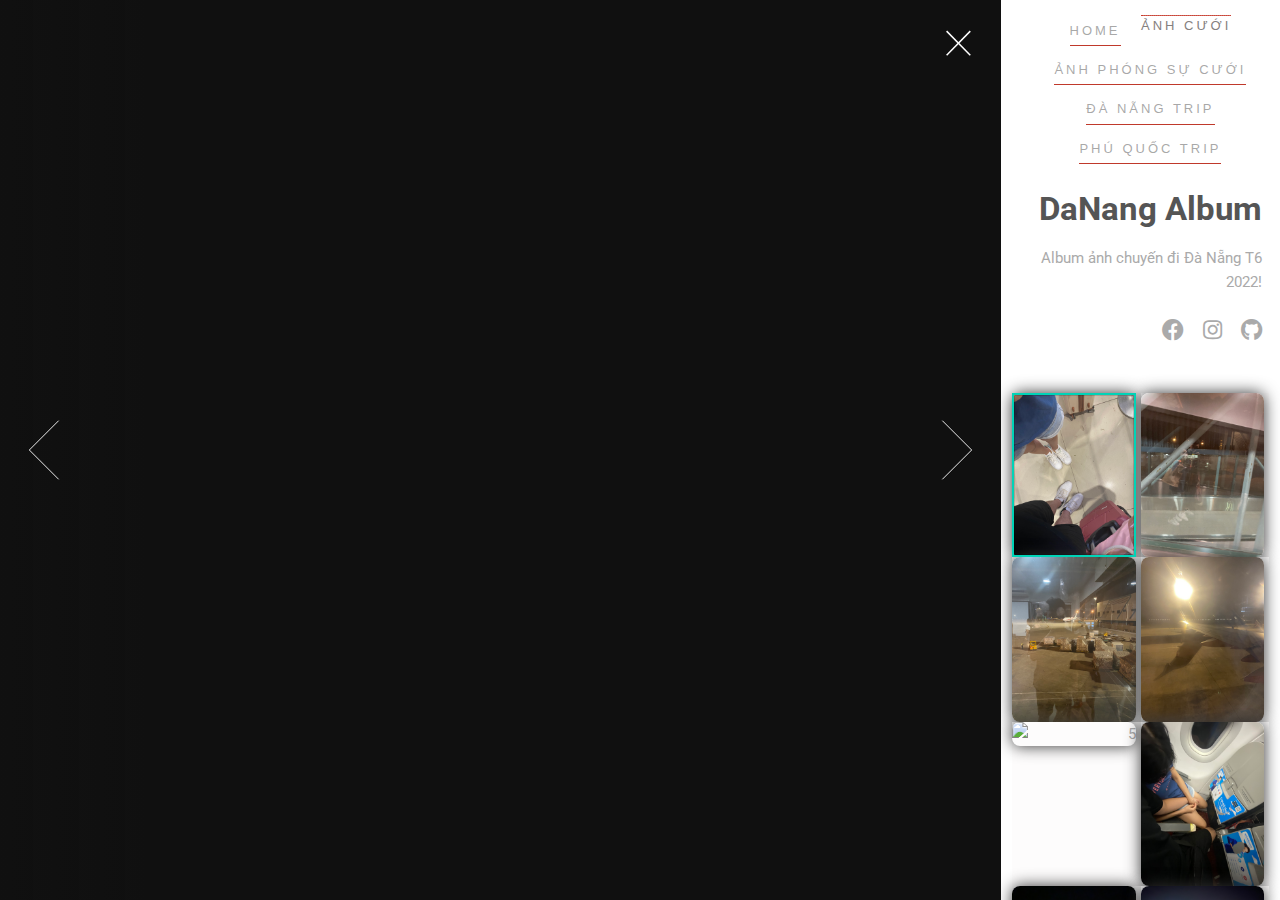
==== DaNangPhoto.html @ af9548e9 "a" ====
<!DOCTYPE HTML>
<html>
	<head>
		<title>HB Da Nang 2022 Photo</title>
		<meta charset="utf-8" />
		<meta name="viewport" content="width=device-width, initial-scale=1, user-scalable=no" />
		<link rel="stylesheet" href="assets/css/Gallary.css" />
		<noscript><link rel="stylesheet" href="assets/css/noscript.scss" /></noscript>
		<link rel="stylesheet" href="https://maxcdn.bootstrapcdn.com/font-awesome/4.5.0/css/font-awesome.min.css">
		<link href="https://fonts.googleapis.com/css?family=Merriweather:400,900,900i" rel="stylesheet">
	</head>
	<body class="is-preload-0 is-preload-1 is-preload-2">

		<!-- Main -->
			<div id="main">
				<!-- Header -->
					<header id="header">
						<div class="navbar" id="navbar">
							<ul class="snip1143">
								<li><a href="index.html" data-hover="Home">Home</a></li>
								<li class="current"><a href="#" data-hover="Ảnh Cưới">Ảnh Cưới</a></li>
								<li><a href="#" data-hover="Ảnh Phóng Sự Cưới">Ảnh Phóng Sự Cưới</a></li>
								<li><a href="#" data-hover="Đà Nẵng Trip">Đà Nẵng Trip</a></li>
								<li><a href="#" data-hover="Phú Quốc Trip">Phú Quốc Trip</a></li>
								<!-- <li><a href="#" data-hover="Contact">Contact</a></li> -->
							  </ul>
						</div>
						<h1>DaNang Album</h1>
						<p>Album ảnh chuyến đi Đà Nẵng T6 2022!</p>
						<ul class="icons">
							<!-- <li><a href="#" class="icon brands alt fa-twitter"><span class="label">Twitter</span></a></li> -->
							<li><a href="https://www.facebook.com/hiep.phanvan.92/" target="_blank" class="icon brands alt fa-facebook-f"><span class="label">Facebook</span></a></li>
							<li><a href="https://l.facebook.com/l.php?u=https%3A%2F%2Fwww.instagram.com%2Fhieppphann%3Ffbclid%3DIwAR2rfOlVT3Oec58gf-AJlP6wfrmXGEgDEjww17yN2_ggeAWd8xi1kDL5zzs&h=AT11AUdcKEWdZu2HnUAEtzFUUuuKv9g0rveefqY2YJsP0F8r0hoXneHHrkgChNJnWwxZkrfij8Mfk_hZxhgmGp3VAk6r5OIgg_iIV9KAQ96iut9Z2TuS9n_va_OWaCa_fLuh"  target="_blank" class="icon brands alt fa-instagram"><span class="label">Instagram</span></a></li>
							<li><a href="https://github.com/phanhiep97nd"  target="_blank" class="icon brands alt fa-github"><span class="label">GitHub</span></a></li>
							<!-- <li><a href="#" class="icon brands alt fa-linkedin-in"><span class="label">LinkedIn</span></a></li> -->
						</ul>
					</header>

				<!-- Thumbnail -->
					<section id="thumbnails">
						<article>
							<a class="thumbnail" href="images/DaNang2022/IMG_6304.jpg" data-position="left center"><img loading="lazy" src="images/DaNang2022/IMG_6304.jpg" alt="1" /></a>
							<h2>Đà Nẵng Trip</h2>
							<p>06.2022</p>
						</article>
						
						<article>
								<a class="thumbnail" href="images/DaNang2022/IMG_6305.jpg" data-position="left center"><img loading="lazy" src="images/DaNang2022/IMG_6305.jpg" alt="2" /></a>
								<h2>Đà Nẵng Trip</h2>
								<p>06.2022</p>
						</article>
						
						<article>
								<a class="thumbnail" href="images/DaNang2022/IMG_6309.jpg" data-position="left center"><img loading="lazy" src="images/DaNang2022/IMG_6309.jpg" alt="3" /></a>
								<h2>Đà Nẵng Trip</h2>
								<p>06.2022</p>
						</article>
						
						<article>
								<a class="thumbnail" href="images/DaNang2022/IMG_6313.jpg" data-position="left center"><img loading="lazy" src="images/DaNang2022/IMG_6313.jpg" alt="4" /></a>
								<h2>Đà Nẵng Trip</h2>
								<p>06.2022</p>
						</article>
						
						<article>
								<a class="thumbnail" href="images/DaNang2022/IMG_6320.jpg" data-position="left center"><img loading="lazy" src="images/DaNang2022/IMG_6320.jpg" alt="5" /></a>
								<h2>Đà Nẵng Trip</h2>
								<p>06.2022</p>
						</article>
						
						<article>
								<a class="thumbnail" href="images/DaNang2022/IMG_6322.jpg" data-position="left center"><img loading="lazy" src="images/DaNang2022/IMG_6322.jpg" alt="6" /></a>
								<h2>Đà Nẵng Trip</h2>
								<p>06.2022</p>
						</article>
						
						<article>
								<a class="thumbnail" href="images/DaNang2022/IMG_6351.JPG" data-position="left center"><img loading="lazy" src="images/DaNang2022/IMG_6351.JPG" alt="7" /></a>
								<h2>Đà Nẵng Trip</h2>
								<p>06.2022</p>
						</article>
						
						<article>
								<a class="thumbnail" href="images/DaNang2022/IMG_6367.jpg" data-position="left center"><img loading="lazy" src="images/DaNang2022/IMG_6367.jpg" alt="8" /></a>
								<h2>Đà Nẵng Trip</h2>
								<p>06.2022</p>
						</article>
						
						<article>
								<a class="thumbnail" href="images/DaNang2022/IMG_6375.JPG" data-position="left center"><img loading="lazy" src="images/DaNang2022/IMG_6375.JPG" alt="9" /></a>
								<h2>Đà Nẵng Trip</h2>
								<p>06.2022</p>
						</article>
						
						<article>
								<a class="thumbnail" href="images/DaNang2022/IMG_6380.jpg" data-position="left center"><img loading="lazy" src="images/DaNang2022/IMG_6380.jpg" alt="10" /></a>
								<h2>Đà Nẵng Trip</h2>
								<p>06.2022</p>
						</article>
						
						<article>
								<a class="thumbnail" href="images/DaNang2022/IMG_6384.jpg" data-position="left center"><img loading="lazy" src="images/DaNang2022/IMG_6384.jpg" alt="11" /></a>
								<h2>Đà Nẵng Trip</h2>
								<p>06.2022</p>
						</article>
						
						<article>
								<a class="thumbnail" href="images/DaNang2022/IMG_6388.JPG" data-position="left center"><img loading="lazy" src="images/DaNang2022/IMG_6388.JPG" alt="12" /></a>
								<h2>Đà Nẵng Trip</h2>
								<p>06.2022</p>
						</article>
						
						<article>
								<a class="thumbnail" href="images/DaNang2022/IMG_6389.JPG" data-position="left center"><img loading="lazy" src="images/DaNang2022/IMG_6389.JPG" alt="13" /></a>
								<h2>Đà Nẵng Trip</h2>
								<p>06.2022</p>
						</article>
						
						<article>
								<a class="thumbnail" href="images/DaNang2022/IMG_6391.jpg" data-position="left center"><img loading="lazy" src="images/DaNang2022/IMG_6391.jpg" alt="14" /></a>
								<h2>Đà Nẵng Trip</h2>
								<p>06.2022</p>
						</article>
						
						<article>
								<a class="thumbnail" href="images/DaNang2022/IMG_6393.jpg" data-position="left center"><img loading="lazy" src="images/DaNang2022/IMG_6393.jpg" alt="15" /></a>
								<h2>Đà Nẵng Trip</h2>
								<p>06.2022</p>
						</article>
						
						<article>
								<a class="thumbnail" href="images/DaNang2022/IMG_6395.jpg" data-position="left center"><img loading="lazy" src="images/DaNang2022/IMG_6395.jpg" alt="16" /></a>
								<h2>Đà Nẵng Trip</h2>
								<p>06.2022</p>
						</article>
						
						<article>
								<a class="thumbnail" href="images/DaNang2022/IMG_6404.jpg" data-position="left center"><img loading="lazy" src="images/DaNang2022/IMG_6404.jpg" alt="17" /></a>
								<h2>Đà Nẵng Trip</h2>
								<p>06.2022</p>
						</article>
						
						<article>
								<a class="thumbnail" href="images/DaNang2022/IMG_6405.JPG" data-position="left center"><img loading="lazy" src="images/DaNang2022/IMG_6405.JPG" alt="18" /></a>
								<h2>Đà Nẵng Trip</h2>
								<p>06.2022</p>
						</article>
						
						<article>
								<a class="thumbnail" href="images/DaNang2022/IMG_6415.jpg" data-position="left center"><img loading="lazy" src="images/DaNang2022/IMG_6415.jpg" alt="19" /></a>
								<h2>Đà Nẵng Trip</h2>
								<p>06.2022</p>
						</article>
						
						<article>
								<a class="thumbnail" href="images/DaNang2022/IMG_6416.jpg" data-position="left center"><img loading="lazy" src="images/DaNang2022/IMG_6416.jpg" alt="20" /></a>
								<h2>Đà Nẵng Trip</h2>
								<p>06.2022</p>
						</article>
						
						<article>
								<a class="thumbnail" href="images/DaNang2022/IMG_6424.jpg" data-position="left center"><img loading="lazy" src="images/DaNang2022/IMG_6424.jpg" alt="21" /></a>
								<h2>Đà Nẵng Trip</h2>
								<p>06.2022</p>
						</article>
						
						<article>
								<a class="thumbnail" href="images/DaNang2022/IMG_6425.jpg" data-position="left center"><img loading="lazy" src="images/DaNang2022/IMG_6425.jpg" alt="22" /></a>
								<h2>Đà Nẵng Trip</h2>
								<p>06.2022</p>
						</article>
						
						<article>
								<a class="thumbnail" href="images/DaNang2022/IMG_6426.jpg" data-position="left center"><img loading="lazy" src="images/DaNang2022/IMG_6426.jpg" alt="23" /></a>
								<h2>Đà Nẵng Trip</h2>
								<p>06.2022</p>
						</article>
						
						<article>
								<a class="thumbnail" href="images/DaNang2022/IMG_6428.jpg" data-position="left center"><img loading="lazy" src="images/DaNang2022/IMG_6428.jpg" alt="24" /></a>
								<h2>Đà Nẵng Trip</h2>
								<p>06.2022</p>
						</article>
						
						<article>
								<a class="thumbnail" href="images/DaNang2022/IMG_6429.jpg" data-position="left center"><img loading="lazy" src="images/DaNang2022/IMG_6429.jpg" alt="25" /></a>
								<h2>Đà Nẵng Trip</h2>
								<p>06.2022</p>
						</article>
						
						<article>
								<a class="thumbnail" href="images/DaNang2022/IMG_6430.jpg" data-position="left center"><img loading="lazy" src="images/DaNang2022/IMG_6430.jpg" alt="26" /></a>
								<h2>Đà Nẵng Trip</h2>
								<p>06.2022</p>
						</article>
						
						<article>
								<a class="thumbnail" href="images/DaNang2022/IMG_6433.jpg" data-position="left center"><img loading="lazy" src="images/DaNang2022/IMG_6433.jpg" alt="27" /></a>
								<h2>Đà Nẵng Trip</h2>
								<p>06.2022</p>
						</article>
						
						<article>
								<a class="thumbnail" href="images/DaNang2022/IMG_6474.jpg" data-position="left center"><img loading="lazy" src="images/DaNang2022/IMG_6474.jpg" alt="28" /></a>
								<h2>Đà Nẵng Trip</h2>
								<p>06.2022</p>
						</article>
						
						<article>
								<a class="thumbnail" href="images/DaNang2022/IMG_6475.jpg" data-position="left center"><img loading="lazy" src="images/DaNang2022/IMG_6475.jpg" alt="29" /></a>
								<h2>Đà Nẵng Trip</h2>
								<p>06.2022</p>
						</article>
						
						<article>
								<a class="thumbnail" href="images/DaNang2022/IMG_6476.jpg" data-position="left center"><img loading="lazy" src="images/DaNang2022/IMG_6476.jpg" alt="30" /></a>
								<h2>Đà Nẵng Trip</h2>
								<p>06.2022</p>
						</article>
						
						<article>
								<a class="thumbnail" href="images/DaNang2022/IMG_6477.jpg" data-position="left center"><img loading="lazy" src="images/DaNang2022/IMG_6477.jpg" alt="31" /></a>
								<h2>Đà Nẵng Trip</h2>
								<p>06.2022</p>
						</article>
						
						<article>
								<a class="thumbnail" href="images/DaNang2022/IMG_6478.jpg" data-position="left center"><img loading="lazy" src="images/DaNang2022/IMG_6478.jpg" alt="32" /></a>
								<h2>Đà Nẵng Trip</h2>
								<p>06.2022</p>
						</article>
						
						<article>
								<a class="thumbnail" href="images/DaNang2022/IMG_6479.jpg" data-position="left center"><img loading="lazy" src="images/DaNang2022/IMG_6479.jpg" alt="33" /></a>
								<h2>Đà Nẵng Trip</h2>
								<p>06.2022</p>
						</article>
						
						<article>
								<a class="thumbnail" href="images/DaNang2022/IMG_6480.jpg" data-position="left center"><img loading="lazy" src="images/DaNang2022/IMG_6480.jpg" alt="34" /></a>
								<h2>Đà Nẵng Trip</h2>
								<p>06.2022</p>
						</article>
						
						<article>
								<a class="thumbnail" href="images/DaNang2022/IMG_6481.jpg" data-position="left center"><img loading="lazy" src="images/DaNang2022/IMG_6481.jpg" alt="35" /></a>
								<h2>Đà Nẵng Trip</h2>
								<p>06.2022</p>
						</article>
						
						<article>
								<a class="thumbnail" href="images/DaNang2022/IMG_6482.jpg" data-position="left center"><img loading="lazy" src="images/DaNang2022/IMG_6482.jpg" alt="36" /></a>
								<h2>Đà Nẵng Trip</h2>
								<p>06.2022</p>
						</article>
						
						<article>
								<a class="thumbnail" href="images/DaNang2022/IMG_6483.jpg" data-position="left center"><img loading="lazy" src="images/DaNang2022/IMG_6483.jpg" alt="37" /></a>
								<h2>Đà Nẵng Trip</h2>
								<p>06.2022</p>
						</article>
						
						<article>
								<a class="thumbnail" href="images/DaNang2022/IMG_6492.jpg" data-position="left center"><img loading="lazy" src="images/DaNang2022/IMG_6492.jpg" alt="38" /></a>
								<h2>Đà Nẵng Trip</h2>
								<p>06.2022</p>
						</article>
						
						<article>
								<a class="thumbnail" href="images/DaNang2022/IMG_6493.jpg" data-position="left center"><img loading="lazy" src="images/DaNang2022/IMG_6493.jpg" alt="39" /></a>
								<h2>Đà Nẵng Trip</h2>
								<p>06.2022</p>
						</article>
						
						<article>
								<a class="thumbnail" href="images/DaNang2022/IMG_6494.jpg" data-position="left center"><img loading="lazy" src="images/DaNang2022/IMG_6494.jpg" alt="40" /></a>
								<h2>Đà Nẵng Trip</h2>
								<p>06.2022</p>
						</article>
						
						<article>
								<a class="thumbnail" href="images/DaNang2022/IMG_6503.jpg" data-position="left center"><img loading="lazy" src="images/DaNang2022/IMG_6503.jpg" alt="41" /></a>
								<h2>Đà Nẵng Trip</h2>
								<p>06.2022</p>
						</article>
						
						<article>
								<a class="thumbnail" href="images/DaNang2022/IMG_6510.jpg" data-position="left center"><img loading="lazy" src="images/DaNang2022/IMG_6510.jpg" alt="42" /></a>
								<h2>Đà Nẵng Trip</h2>
								<p>06.2022</p>
						</article>
						
						<article>
								<a class="thumbnail" href="images/DaNang2022/IMG_6514.jpg" data-position="left center"><img loading="lazy" src="images/DaNang2022/IMG_6514.jpg" alt="43" /></a>
								<h2>Đà Nẵng Trip</h2>
								<p>06.2022</p>
						</article>
						
						<article>
								<a class="thumbnail" href="images/DaNang2022/IMG_6518.jpg" data-position="left center"><img loading="lazy" src="images/DaNang2022/IMG_6518.jpg" alt="44" /></a>
								<h2>Đà Nẵng Trip</h2>
								<p>06.2022</p>
						</article>
						
						<article>
								<a class="thumbnail" href="images/DaNang2022/IMG_6520.jpg" data-position="left center"><img loading="lazy" src="images/DaNang2022/IMG_6520.jpg" alt="45" /></a>
								<h2>Đà Nẵng Trip</h2>
								<p>06.2022</p>
						</article>
						
						<article>
								<a class="thumbnail" href="images/DaNang2022/IMG_6521.jpg" data-position="left center"><img loading="lazy" src="images/DaNang2022/IMG_6521.jpg" alt="46" /></a>
								<h2>Đà Nẵng Trip</h2>
								<p>06.2022</p>
						</article>
						
						<article>
								<a class="thumbnail" href="images/DaNang2022/IMG_6524.jpg" data-position="left center"><img loading="lazy" src="images/DaNang2022/IMG_6524.jpg" alt="47" /></a>
								<h2>Đà Nẵng Trip</h2>
								<p>06.2022</p>
						</article>
						
						<article>
								<a class="thumbnail" href="images/DaNang2022/IMG_6530.jpg" data-position="left center"><img loading="lazy" src="images/DaNang2022/IMG_6530.jpg" alt="48" /></a>
								<h2>Đà Nẵng Trip</h2>
								<p>06.2022</p>
						</article>
						
						<article>
								<a class="thumbnail" href="images/DaNang2022/IMG_6534.jpg" data-position="left center"><img loading="lazy" src="images/DaNang2022/IMG_6534.jpg" alt="49" /></a>
								<h2>Đà Nẵng Trip</h2>
								<p>06.2022</p>
						</article>
						
						<article>
								<a class="thumbnail" href="images/DaNang2022/IMG_6538.jpg" data-position="left center"><img loading="lazy" src="images/DaNang2022/IMG_6538.jpg" alt="50" /></a>
								<h2>Đà Nẵng Trip</h2>
								<p>06.2022</p>
						</article>
						
						<article>
								<a class="thumbnail" href="images/DaNang2022/IMG_6545.jpg" data-position="left center"><img loading="lazy" src="images/DaNang2022/IMG_6545.jpg" alt="51" /></a>
								<h2>Đà Nẵng Trip</h2>
								<p>06.2022</p>
						</article>
						
						<article>
								<a class="thumbnail" href="images/DaNang2022/IMG_6562.jpg" data-position="left center"><img loading="lazy" src="images/DaNang2022/IMG_6562.jpg" alt="52" /></a>
								<h2>Đà Nẵng Trip</h2>
								<p>06.2022</p>
						</article>
						
						<article>
								<a class="thumbnail" href="images/DaNang2022/IMG_6565.JPG" data-position="left center"><img loading="lazy" src="images/DaNang2022/IMG_6565.JPG" alt="53" /></a>
								<h2>Đà Nẵng Trip</h2>
								<p>06.2022</p>
						</article>
						
						<article>
								<a class="thumbnail" href="images/DaNang2022/IMG_6568.jpg" data-position="left center"><img loading="lazy" src="images/DaNang2022/IMG_6568.jpg" alt="54" /></a>
								<h2>Đà Nẵng Trip</h2>
								<p>06.2022</p>
						</article>
						
						<article>
								<a class="thumbnail" href="images/DaNang2022/IMG_6570.jpg" data-position="left center"><img loading="lazy" src="images/DaNang2022/IMG_6570.jpg" alt="55" /></a>
								<h2>Đà Nẵng Trip</h2>
								<p>06.2022</p>
						</article>
						
						<article>
								<a class="thumbnail" href="images/DaNang2022/IMG_6573.JPG" data-position="left center"><img loading="lazy" src="images/DaNang2022/IMG_6573.JPG" alt="56" /></a>
								<h2>Đà Nẵng Trip</h2>
								<p>06.2022</p>
						</article>
						
						<article>
								<a class="thumbnail" href="images/DaNang2022/IMG_6574.JPG" data-position="left center"><img loading="lazy" src="images/DaNang2022/IMG_6574.JPG" alt="57" /></a>
								<h2>Đà Nẵng Trip</h2>
								<p>06.2022</p>
						</article>
						
						<article>
								<a class="thumbnail" href="images/DaNang2022/IMG_6575.JPG" data-position="left center"><img loading="lazy" src="images/DaNang2022/IMG_6575.JPG" alt="58" /></a>
								<h2>Đà Nẵng Trip</h2>
								<p>06.2022</p>
						</article>
						
						<article>
								<a class="thumbnail" href="images/DaNang2022/IMG_6576.jpg" data-position="left center"><img loading="lazy" src="images/DaNang2022/IMG_6576.jpg" alt="59" /></a>
								<h2>Đà Nẵng Trip</h2>
								<p>06.2022</p>
						</article>
						
						<article>
								<a class="thumbnail" href="images/DaNang2022/IMG_6578.jpg" data-position="left center"><img loading="lazy" src="images/DaNang2022/IMG_6578.jpg" alt="60" /></a>
								<h2>Đà Nẵng Trip</h2>
								<p>06.2022</p>
						</article>
						
						<article>
								<a class="thumbnail" href="images/DaNang2022/IMG_6582.jpg" data-position="left center"><img loading="lazy" src="images/DaNang2022/IMG_6582.jpg" alt="61" /></a>
								<h2>Đà Nẵng Trip</h2>
								<p>06.2022</p>
						</article>
						
						<article>
								<a class="thumbnail" href="images/DaNang2022/IMG_6592.jpg" data-position="left center"><img loading="lazy" src="images/DaNang2022/IMG_6592.jpg" alt="62" /></a>
								<h2>Đà Nẵng Trip</h2>
								<p>06.2022</p>
						</article>
						
						<article>
								<a class="thumbnail" href="images/DaNang2022/IMG_6593.JPG" data-position="left center"><img loading="lazy" src="images/DaNang2022/IMG_6593.JPG" alt="63" /></a>
								<h2>Đà Nẵng Trip</h2>
								<p>06.2022</p>
						</article>
						
						<article>
								<a class="thumbnail" href="images/DaNang2022/IMG_6599.jpg" data-position="left center"><img loading="lazy" src="images/DaNang2022/IMG_6599.jpg" alt="64" /></a>
								<h2>Đà Nẵng Trip</h2>
								<p>06.2022</p>
						</article>
						
						<article>
								<a class="thumbnail" href="images/DaNang2022/IMG_6600.JPG" data-position="left center"><img loading="lazy" src="images/DaNang2022/IMG_6600.JPG" alt="65" /></a>
								<h2>Đà Nẵng Trip</h2>
								<p>06.2022</p>
						</article>
						
						<article>
								<a class="thumbnail" href="images/DaNang2022/IMG_6602.JPG" data-position="left center"><img loading="lazy" src="images/DaNang2022/IMG_6602.JPG" alt="66" /></a>
								<h2>Đà Nẵng Trip</h2>
								<p>06.2022</p>
						</article>
						
						<article>
								<a class="thumbnail" href="images/DaNang2022/IMG_6603.JPG" data-position="left center"><img loading="lazy" src="images/DaNang2022/IMG_6603.JPG" alt="67" /></a>
								<h2>Đà Nẵng Trip</h2>
								<p>06.2022</p>
						</article>
						
						<article>
								<a class="thumbnail" href="images/DaNang2022/IMG_6605.JPG" data-position="left center"><img loading="lazy" src="images/DaNang2022/IMG_6605.JPG" alt="68" /></a>
								<h2>Đà Nẵng Trip</h2>
								<p>06.2022</p>
						</article>
						
						<article>
								<a class="thumbnail" href="images/DaNang2022/IMG_6606.jpg" data-position="left center"><img loading="lazy" src="images/DaNang2022/IMG_6606.jpg" alt="69" /></a>
								<h2>Đà Nẵng Trip</h2>
								<p>06.2022</p>
						</article>
						
						<article>
								<a class="thumbnail" href="images/DaNang2022/IMG_6611.jpg" data-position="left center"><img loading="lazy" src="images/DaNang2022/IMG_6611.jpg" alt="70" /></a>
								<h2>Đà Nẵng Trip</h2>
								<p>06.2022</p>
						</article>
						
						<article>
								<a class="thumbnail" href="images/DaNang2022/IMG_6613.jpg" data-position="left center"><img loading="lazy" src="images/DaNang2022/IMG_6613.jpg" alt="71" /></a>
								<h2>Đà Nẵng Trip</h2>
								<p>06.2022</p>
						</article>
						
						<article>
								<a class="thumbnail" href="images/DaNang2022/IMG_6616.jpg" data-position="left center"><img loading="lazy" src="images/DaNang2022/IMG_6616.jpg" alt="72" /></a>
								<h2>Đà Nẵng Trip</h2>
								<p>06.2022</p>
						</article>
						
						<article>
								<a class="thumbnail" href="images/DaNang2022/IMG_6631.jpg" data-position="left center"><img loading="lazy" src="images/DaNang2022/IMG_6631.jpg" alt="73" /></a>
								<h2>Đà Nẵng Trip</h2>
								<p>06.2022</p>
						</article>
						
						<article>
								<a class="thumbnail" href="images/DaNang2022/IMG_6634.jpg" data-position="left center"><img loading="lazy" src="images/DaNang2022/IMG_6634.jpg" alt="74" /></a>
								<h2>Đà Nẵng Trip</h2>
								<p>06.2022</p>
						</article>
						
						<article>
								<a class="thumbnail" href="images/DaNang2022/IMG_6643.jpg" data-position="left center"><img loading="lazy" src="images/DaNang2022/IMG_6643.jpg" alt="75" /></a>
								<h2>Đà Nẵng Trip</h2>
								<p>06.2022</p>
						</article>
						
						<article>
								<a class="thumbnail" href="images/DaNang2022/IMG_6649.jpg" data-position="left center"><img loading="lazy" src="images/DaNang2022/IMG_6649.jpg" alt="76" /></a>
								<h2>Đà Nẵng Trip</h2>
								<p>06.2022</p>
						</article>
						
						<article>
								<a class="thumbnail" href="images/DaNang2022/IMG_6650.jpg" data-position="left center"><img loading="lazy" src="images/DaNang2022/IMG_6650.jpg" alt="77" /></a>
								<h2>Đà Nẵng Trip</h2>
								<p>06.2022</p>
						</article>
						
						<article>
								<a class="thumbnail" href="images/DaNang2022/IMG_6651.jpg" data-position="left center"><img loading="lazy" src="images/DaNang2022/IMG_6651.jpg" alt="78" /></a>
								<h2>Đà Nẵng Trip</h2>
								<p>06.2022</p>
						</article>
						
						<article>
								<a class="thumbnail" href="images/DaNang2022/IMG_6652.jpg" data-position="left center"><img loading="lazy" src="images/DaNang2022/IMG_6652.jpg" alt="79" /></a>
								<h2>Đà Nẵng Trip</h2>
								<p>06.2022</p>
						</article>
						
						<article>
								<a class="thumbnail" href="images/DaNang2022/IMG_6653.jpg" data-position="left center"><img loading="lazy" src="images/DaNang2022/IMG_6653.jpg" alt="80" /></a>
								<h2>Đà Nẵng Trip</h2>
								<p>06.2022</p>
						</article>
						
						<article>
								<a class="thumbnail" href="images/DaNang2022/IMG_6655.jpg" data-position="left center"><img loading="lazy" src="images/DaNang2022/IMG_6655.jpg" alt="81" /></a>
								<h2>Đà Nẵng Trip</h2>
								<p>06.2022</p>
						</article>
						
						<article>
								<a class="thumbnail" href="images/DaNang2022/IMG_6656.jpg" data-position="left center"><img loading="lazy" src="images/DaNang2022/IMG_6656.jpg" alt="82" /></a>
								<h2>Đà Nẵng Trip</h2>
								<p>06.2022</p>
						</article>
						
						<article>
								<a class="thumbnail" href="images/DaNang2022/IMG_6658.jpg" data-position="left center"><img loading="lazy" src="images/DaNang2022/IMG_6658.jpg" alt="83" /></a>
								<h2>Đà Nẵng Trip</h2>
								<p>06.2022</p>
						</article>
						
						<article>
								<a class="thumbnail" href="images/DaNang2022/IMG_6659.jpg" data-position="left center"><img loading="lazy" src="images/DaNang2022/IMG_6659.jpg" alt="84" /></a>
								<h2>Đà Nẵng Trip</h2>
								<p>06.2022</p>
						</article>
						
						<article>
								<a class="thumbnail" href="images/DaNang2022/IMG_6665.jpg" data-position="left center"><img loading="lazy" src="images/DaNang2022/IMG_6665.jpg" alt="85" /></a>
								<h2>Đà Nẵng Trip</h2>
								<p>06.2022</p>
						</article>
						
						<article>
								<a class="thumbnail" href="images/DaNang2022/IMG_6669.jpg" data-position="left center"><img loading="lazy" src="images/DaNang2022/IMG_6669.jpg" alt="86" /></a>
								<h2>Đà Nẵng Trip</h2>
								<p>06.2022</p>
						</article>
						
						<article>
								<a class="thumbnail" href="images/DaNang2022/IMG_6670.jpg" data-position="left center"><img loading="lazy" src="images/DaNang2022/IMG_6670.jpg" alt="87" /></a>
								<h2>Đà Nẵng Trip</h2>
								<p>06.2022</p>
						</article>
						
						<article>
								<a class="thumbnail" href="images/DaNang2022/IMG_6671.jpg" data-position="left center"><img loading="lazy" src="images/DaNang2022/IMG_6671.jpg" alt="88" /></a>
								<h2>Đà Nẵng Trip</h2>
								<p>06.2022</p>
						</article>
						
						<article>
								<a class="thumbnail" href="images/DaNang2022/IMG_6672.jpg" data-position="left center"><img loading="lazy" src="images/DaNang2022/IMG_6672.jpg" alt="89" /></a>
								<h2>Đà Nẵng Trip</h2>
								<p>06.2022</p>
						</article>
						
						<article>
								<a class="thumbnail" href="images/DaNang2022/IMG_6673.jpg" data-position="left center"><img loading="lazy" src="images/DaNang2022/IMG_6673.jpg" alt="90" /></a>
								<h2>Đà Nẵng Trip</h2>
								<p>06.2022</p>
						</article>
						
						<article>
								<a class="thumbnail" href="images/DaNang2022/IMG_6682.jpg" data-position="left center"><img loading="lazy" src="images/DaNang2022/IMG_6682.jpg" alt="91" /></a>
								<h2>Đà Nẵng Trip</h2>
								<p>06.2022</p>
						</article>
						
						<article>
								<a class="thumbnail" href="images/DaNang2022/IMG_6692.jpg" data-position="left center"><img loading="lazy" src="images/DaNang2022/IMG_6692.jpg" alt="92" /></a>
								<h2>Đà Nẵng Trip</h2>
								<p>06.2022</p>
						</article>
						
						<article>
								<a class="thumbnail" href="images/DaNang2022/IMG_6694.jpg" data-position="left center"><img loading="lazy" src="images/DaNang2022/IMG_6694.jpg" alt="93" /></a>
								<h2>Đà Nẵng Trip</h2>
								<p>06.2022</p>
						</article>
						
						<article>
								<a class="thumbnail" href="images/DaNang2022/IMG_6695.jpg" data-position="left center"><img loading="lazy" src="images/DaNang2022/IMG_6695.jpg" alt="94" /></a>
								<h2>Đà Nẵng Trip</h2>
								<p>06.2022</p>
						</article>
						
						<article>
								<a class="thumbnail" href="images/DaNang2022/IMG_6699.jpg" data-position="left center"><img loading="lazy" src="images/DaNang2022/IMG_6699.jpg" alt="95" /></a>
								<h2>Đà Nẵng Trip</h2>
								<p>06.2022</p>
						</article>
						
						<article>
								<a class="thumbnail" href="images/DaNang2022/IMG_6702.jpg" data-position="left center"><img loading="lazy" src="images/DaNang2022/IMG_6702.jpg" alt="96" /></a>
								<h2>Đà Nẵng Trip</h2>
								<p>06.2022</p>
						</article>
						
						<article>
								<a class="thumbnail" href="images/DaNang2022/IMG_6703.jpg" data-position="left center"><img loading="lazy" src="images/DaNang2022/IMG_6703.jpg" alt="97" /></a>
								<h2>Đà Nẵng Trip</h2>
								<p>06.2022</p>
						</article>
						
						<article>
								<a class="thumbnail" href="images/DaNang2022/IMG_6704.jpg" data-position="left center"><img loading="lazy" src="images/DaNang2022/IMG_6704.jpg" alt="98" /></a>
								<h2>Đà Nẵng Trip</h2>
								<p>06.2022</p>
						</article>
						
						<article>
								<a class="thumbnail" href="images/DaNang2022/IMG_6705.PNG" data-position="left center"><img loading="lazy" src="images/DaNang2022/IMG_6705.PNG" alt="99" /></a>
								<h2>Đà Nẵng Trip</h2>
								<p>06.2022</p>
						</article>
						
						<article>
								<a class="thumbnail" href="images/DaNang2022/IMG_6713.jpg" data-position="left center"><img loading="lazy" src="images/DaNang2022/IMG_6713.jpg" alt="100" /></a>
								<h2>Đà Nẵng Trip</h2>
								<p>06.2022</p>
						</article>
						
						<article>
								<a class="thumbnail" href="images/DaNang2022/IMG_6716.jpg" data-position="left center"><img loading="lazy" src="images/DaNang2022/IMG_6716.jpg" alt="101" /></a>
								<h2>Đà Nẵng Trip</h2>
								<p>06.2022</p>
						</article>
						
						<article>
								<a class="thumbnail" href="images/DaNang2022/IMG_6717.jpg" data-position="left center"><img loading="lazy" src="images/DaNang2022/IMG_6717.jpg" alt="102" /></a>
								<h2>Đà Nẵng Trip</h2>
								<p>06.2022</p>
						</article>
						
						<article>
								<a class="thumbnail" href="images/DaNang2022/IMG_6719.jpg" data-position="left center"><img loading="lazy" src="images/DaNang2022/IMG_6719.jpg" alt="103" /></a>
								<h2>Đà Nẵng Trip</h2>
								<p>06.2022</p>
						</article>
						
						<article>
								<a class="thumbnail" href="images/DaNang2022/IMG_6743.jpg" data-position="left center"><img loading="lazy" src="images/DaNang2022/IMG_6743.jpg" alt="104" /></a>
								<h2>Đà Nẵng Trip</h2>
								<p>06.2022</p>
						</article>
						
						<article>
								<a class="thumbnail" href="images/DaNang2022/IMG_6745.jpg" data-position="left center"><img loading="lazy" src="images/DaNang2022/IMG_6745.jpg" alt="105" /></a>
								<h2>Đà Nẵng Trip</h2>
								<p>06.2022</p>
						</article>
						
						<article>
								<a class="thumbnail" href="images/DaNang2022/IMG_6748.jpg" data-position="left center"><img loading="lazy" src="images/DaNang2022/IMG_6748.jpg" alt="106" /></a>
								<h2>Đà Nẵng Trip</h2>
								<p>06.2022</p>
						</article>
						
						<article>
								<a class="thumbnail" href="images/DaNang2022/IMG_6749.jpg" data-position="left center"><img loading="lazy" src="images/DaNang2022/IMG_6749.jpg" alt="107" /></a>
								<h2>Đà Nẵng Trip</h2>
								<p>06.2022</p>
						</article>
						
						<article>
								<a class="thumbnail" href="images/DaNang2022/IMG_6750.jpg" data-position="left center"><img loading="lazy" src="images/DaNang2022/IMG_6750.jpg" alt="108" /></a>
								<h2>Đà Nẵng Trip</h2>
								<p>06.2022</p>
						</article>
						
						<article>
								<a class="thumbnail" href="images/DaNang2022/IMG_6756.jpg" data-position="left center"><img loading="lazy" src="images/DaNang2022/IMG_6756.jpg" alt="109" /></a>
								<h2>Đà Nẵng Trip</h2>
								<p>06.2022</p>
						</article>
						
						<article>
								<a class="thumbnail" href="images/DaNang2022/IMG_6759.JPG" data-position="left center"><img loading="lazy" src="images/DaNang2022/IMG_6759.JPG" alt="110" /></a>
								<h2>Đà Nẵng Trip</h2>
								<p>06.2022</p>
						</article>
						
						<article>
								<a class="thumbnail" href="images/DaNang2022/IMG_6760.JPG" data-position="left center"><img loading="lazy" src="images/DaNang2022/IMG_6760.JPG" alt="111" /></a>
								<h2>Đà Nẵng Trip</h2>
								<p>06.2022</p>
						</article>
						
						<article>
								<a class="thumbnail" href="images/DaNang2022/IMG_6761.JPG" data-position="left center"><img loading="lazy" src="images/DaNang2022/IMG_6761.JPG" alt="112" /></a>
								<h2>Đà Nẵng Trip</h2>
								<p>06.2022</p>
						</article>
						
						<article>
								<a class="thumbnail" href="images/DaNang2022/IMG_6767.jpg" data-position="left center"><img loading="lazy" src="images/DaNang2022/IMG_6767.jpg" alt="113" /></a>
								<h2>Đà Nẵng Trip</h2>
								<p>06.2022</p>
						</article>
						
						<article>
								<a class="thumbnail" href="images/DaNang2022/IMG_6768.jpg" data-position="left center"><img loading="lazy" src="images/DaNang2022/IMG_6768.jpg" alt="114" /></a>
								<h2>Đà Nẵng Trip</h2>
								<p>06.2022</p>
						</article>
						
						<article>
								<a class="thumbnail" href="images/DaNang2022/IMG_6769.jpg" data-position="left center"><img loading="lazy" src="images/DaNang2022/IMG_6769.jpg" alt="115" /></a>
								<h2>Đà Nẵng Trip</h2>
								<p>06.2022</p>
						</article>
						
						<article>
								<a class="thumbnail" href="images/DaNang2022/IMG_6774.jpg" data-position="left center"><img loading="lazy" src="images/DaNang2022/IMG_6774.jpg" alt="116" /></a>
								<h2>Đà Nẵng Trip</h2>
								<p>06.2022</p>
						</article>
						
						<article>
								<a class="thumbnail" href="images/DaNang2022/IMG_6775.jpg" data-position="left center"><img loading="lazy" src="images/DaNang2022/IMG_6775.jpg" alt="117" /></a>
								<h2>Đà Nẵng Trip</h2>
								<p>06.2022</p>
						</article>
						
						<article>
								<a class="thumbnail" href="images/DaNang2022/IMG_6799.JPG" data-position="left center"><img loading="lazy" src="images/DaNang2022/IMG_6799.JPG" alt="118" /></a>
								<h2>Đà Nẵng Trip</h2>
								<p>06.2022</p>
						</article>
						
						<article>
								<a class="thumbnail" href="images/DaNang2022/IMG_6809.JPG" data-position="left center"><img loading="lazy" src="images/DaNang2022/IMG_6809.JPG" alt="119" /></a>
								<h2>Đà Nẵng Trip</h2>
								<p>06.2022</p>
						</article>
						
						<article>
								<a class="thumbnail" href="images/DaNang2022/IMG_6818.jpg" data-position="left center"><img loading="lazy" src="images/DaNang2022/IMG_6818.jpg" alt="120" /></a>
								<h2>Đà Nẵng Trip</h2>
								<p>06.2022</p>
						</article>
						
						<article>
								<a class="thumbnail" href="images/DaNang2022/IMG_6822.jpg" data-position="left center"><img loading="lazy" src="images/DaNang2022/IMG_6822.jpg" alt="121" /></a>
								<h2>Đà Nẵng Trip</h2>
								<p>06.2022</p>
						</article>
						
						<article>
								<a class="thumbnail" href="images/DaNang2022/IMG_6833.jpg" data-position="left center"><img loading="lazy" src="images/DaNang2022/IMG_6833.jpg" alt="122" /></a>
								<h2>Đà Nẵng Trip</h2>
								<p>06.2022</p>
						</article>
						
						<article>
								<a class="thumbnail" href="images/DaNang2022/IMG_6834.jpg" data-position="left center"><img loading="lazy" src="images/DaNang2022/IMG_6834.jpg" alt="123" /></a>
								<h2>Đà Nẵng Trip</h2>
								<p>06.2022</p>
						</article>
						
						<article>
								<a class="thumbnail" href="images/DaNang2022/IMG_6839.jpg" data-position="left center"><img loading="lazy" src="images/DaNang2022/IMG_6839.jpg" alt="124" /></a>
								<h2>Đà Nẵng Trip</h2>
								<p>06.2022</p>
						</article>
					</section>

				<!-- Footer -->
					<footer id="footer">
						<ul class="copyright">
							<li>&copy;</li><li>Design: Hiep</a>.</li>
							<li><button type="button" class="btn btn-outline-info" onclick="location.href='#header';">To The Top</button></li>
						</ul>
					</footer>

			</div>

		<!-- Scripts -->
			<script src="assets/js/jquery.min.js"></script>
			<script src="assets/js/browser.min.js"></script>
			<script src="assets/js/breakpoints.min.js"></script>
			<script src="assets/js/Gallary.js"></script>
			<script src="https://code.jquery.com/jquery-3.2.1.slim.min.js" integrity="sha384-KJ3o2DKtIkvYIK3UENzmM7KCkRr/rE9/Qpg6aAZGJwFDMVNA/GpGFF93hXpG5KkN" crossorigin="anonymous"></script>
			<script src="https://cdn.jsdelivr.net/npm/popper.js@1.12.9/dist/umd/popper.min.js" integrity="sha384-ApNbgh9B+Y1QKtv3Rn7W3mgPxhU9K/ScQsAP7hUibX39j7fakFPskvXusvfa0b4Q" crossorigin="anonymous"></script>
			<script src="https://cdn.jsdelivr.net/npm/bootstrap@4.0.0/dist/js/bootstrap.min.js" integrity="sha384-JZR6Spejh4U02d8jOt6vLEHfe/JQGiRRSQQxSfFWpi1MquVdAyjUar5+76PVCmYl" crossorigin="anonymous"></script>
			
	</body>
</html>
---- assets/css/Gallary.css ----
@import url(fontawesome-all.min.css);
@import url("https://fonts.googleapis.com/css?family=Roboto:400,700");

/*
	Lens by HTML5 UP
	html5up.net | @ajlkn
	Free for personal and commercial use under the CCA 3.0 license (html5up.net/license)
*/

html, body, div, span, applet, object,
iframe, h1, h2, h3, h4, h5, h6, p, blockquote,
pre, a, abbr, acronym, address, big, cite,
code, del, dfn, em, img, ins, kbd, q, s, samp,
small, strike, strong, sub, sup, tt, var, b,
u, i, center, dl, dt, dd, ol, ul, li, fieldset,
form, label, legend, table, caption, tbody,
tfoot, thead, tr, th, td, article, aside,
canvas, details, embed, figure, figcaption,
footer, header, hgroup, menu, nav, output, ruby,
section, summary, time, mark, audio, video {
	margin: 0;
	padding: 0;
	border: 0;
	font-size: 100%;
	font: inherit;
	vertical-align: baseline;}

article, aside, details, figcaption, figure,
footer, header, hgroup, menu, nav, section {
	display: block;}

body {
	line-height: 1;
}

ol, ul {
	list-style: none;
}

blockquote, q {
	quotes: none;
}

	blockquote:before, blockquote:after, q:before, q:after {
		content: '';
		content: none;
	}

table {
	border-collapse: collapse;
	border-spacing: 0;
}

body {
	-webkit-text-size-adjust: none;
}

mark {
	background-color: transparent;
	color: inherit;
}

input::-moz-focus-inner {
	border: 0;
	padding: 0;
}

input, select, textarea {
	-moz-appearance: none;
	-webkit-appearance: none;
	-ms-appearance: none;
	appearance: none;
}

/* Basic */

	/*
			@-ms-viewport {
				width: device-width;
			}
		*/

	@media screen and (max-width: 480px) {

		html, body {
			min-width: 320px;
		}

	}

	body.is-preload-0 *, body.is-preload-0 *:before, body.is-preload-0 *:after {
		-moz-animation: none !important;
		-webkit-animation: none !important;
		-ms-animation: none !important;
		animation: none !important;
		-moz-transition: none !important;
		-webkit-transition: none !important;
		-ms-transition: none !important;
		transition: none !important;
	}

	html {
		box-sizing: border-box;
	}

	*, *:before, *:after {
		box-sizing: inherit;
	}

	html, body {
		background-color: #101010;
		overflow: hidden;
	}

/* Type */

	html {
		font-size: 16pt;
	}

		@media screen and (max-width: 1680px) {

			html {
				font-size: 12pt;
			}

		}

		@media screen and (max-width: 1280px) {

			html {
				font-size: 11pt;
			}

		}

	body {
		background-color: #fff;
		color: #aaa;
	}

	body, input, select, textarea {
		font-family: "Roboto", Helvetica, sans-serif;
		font-weight: 400;
		line-height: 1.65;
		font-size: 1em;
		color: #aaa;
	}

	a {
		-moz-transition: color 0.25s ease, border-bottom-color 0.25s ease;
		-webkit-transition: color 0.25s ease, border-bottom-color 0.25s ease;
		-ms-transition: color 0.25s ease, border-bottom-color 0.25s ease;
		transition: color 0.25s ease, border-bottom-color 0.25s ease;
		border-bottom: dotted 1px;
		color: inherit;
		text-decoration: none;
	}

		a:hover {
			border-bottom-color: transparent;
			color: #00D3B7;
		}

	strong, b {
		font-weight: 400;
		color: #555;
	}

	em, i {
		font-style: italic;
	}

	p {
		margin: 0 0 1.25em 0;
	}

	h1, h2, h3, h4, h5, h6 {
		font-weight: 400;
		line-height: 1.25;
		margin: 0 0 0.5em 0;
		color: #555;
	}

		h1 a, h2 a, h3 a, h4 a, h5 a, h6 a {
			color: inherit;
			text-decoration: none;
		}

	h2 {
		font-size: 1.25em;
	}

	h3 {
		font-size: 1em;
	}

	h4 {
		font-size: 0.9em;
	}

	h5 {
		font-size: 0.8em;
	}

	h6 {
		font-size: 0.7em;
	}

	sub {
		font-size: 0.8em;
		position: relative;
		top: 0.5em;
	}

	sup {
		font-size: 0.8em;
		position: relative;
		top: -0.5em;
	}

	blockquote {
		border-left: solid 4px #ccc;
		font-style: italic;
		margin: 0 0 1.25em 0;
		padding: 0.3125em 0 0.3125em 1.25em;
	}

	code {
		border-radius: 4px;
		border: solid 1px;
		font-family: "Courier New", monospace;
		font-size: 0.9em;
		margin: 0 0.25em;
		padding: 0.25em 0.65em;
		border-color: #ccc;
	}

	pre {
		-webkit-overflow-scrolling: touch;
		font-family: "Courier New", monospace;
		font-size: 0.9em;
		margin: 0 0 1.25em 0;
	}

		pre code {
			display: block;
			padding: 1em 1.5em;
			overflow-x: auto;
		}

	hr {
		border: 0;
		border-bottom: solid 1px #ccc;
		margin: 1.25em 0;
	}

		hr.major {
			margin: 1.875em 0;
		}

	.align-left {
		text-align: left;
	}

	.align-center {
		text-align: center;
	}

	.align-right {
		text-align: right;
	}

/* Button */

	input[type="submit"],
	input[type="reset"],
	input[type="button"],
	button,
	.button {
		-moz-appearance: none;
		-webkit-appearance: none;
		-ms-appearance: none;
		appearance: none;
		-moz-transition: background-color 0.25s ease-in-out, border-color 0.25s ease-in-out, color 0.25s ease-in-out;
		-webkit-transition: background-color 0.25s ease-in-out, border-color 0.25s ease-in-out, color 0.25s ease-in-out;
		-ms-transition: background-color 0.25s ease-in-out, border-color 0.25s ease-in-out, color 0.25s ease-in-out;
		transition: background-color 0.25s ease-in-out, border-color 0.25s ease-in-out, color 0.25s ease-in-out;
		background-color: transparent;
		border-radius: 4px;
		border: solid 1px #ccc;
		color: #555;
		cursor: pointer;
		display: inline-block;
		line-height: 1;
		padding: 0.75em 1.5em;
		text-align: center;
		text-decoration: none;
		white-space: nowrap;
	}

		input[type="submit"]:hover,
		input[type="reset"]:hover,
		input[type="button"]:hover,
		button:hover,
		.button:hover {
			border-color: #00D3B7;
			color: #00D3B7;
		}

			input[type="submit"]:hover:active,
			input[type="reset"]:hover:active,
			input[type="button"]:hover:active,
			button:hover:active,
			.button:hover:active {
				background-color: rgba(0, 211, 183, 0.15);
			}

		input[type="submit"].icon,
		input[type="reset"].icon,
		input[type="button"].icon,
		button.icon,
		.button.icon {
			padding-left: 1.35em;
		}

			input[type="submit"].icon:before,
			input[type="reset"].icon:before,
			input[type="button"].icon:before,
			button.icon:before,
			.button.icon:before {
				margin-right: 0.5em;
			}

		input[type="submit"].fit,
		input[type="reset"].fit,
		input[type="button"].fit,
		button.fit,
		.button.fit {
			width: 100%;
		}

		input[type="submit"].small,
		input[type="reset"].small,
		input[type="button"].small,
		button.small,
		.button.small {
			font-size: 0.8em;
		}

		input[type="submit"].large,
		input[type="reset"].large,
		input[type="button"].large,
		button.large,
		.button.large {
			font-size: 1.35em;
		}

		input[type="submit"].disabled, input[type="submit"]:disabled,
		input[type="reset"].disabled,
		input[type="reset"]:disabled,
		input[type="button"].disabled,
		input[type="button"]:disabled,
		button.disabled,
		button:disabled,
		.button.disabled,
		.button:disabled {
			pointer-events: none;
			opacity: 0.25;
		}

/* Form */

	form {
		margin: 0 0 1.25em 0;
	}

	label {
		color: #555;
		display: block;
		font-size: 0.9em;
		font-weight: 400;
		margin: 0 0 0.625em 0;
	}

	input[type="text"],
	input[type="password"],
	input[type="email"],
	select,
	textarea {
		-moz-appearance: none;
		-webkit-appearance: none;
		-ms-appearance: none;
		appearance: none;
		background-color: transparent;
		border-radius: 4px;
		border: solid 1px #ccc;
		color: inherit;
		display: block;
		outline: 0;
		padding: 0 0.75em;
		text-decoration: none;
		width: 100%;
	}

		input[type="text"]:invalid,
		input[type="password"]:invalid,
		input[type="email"]:invalid,
		select:invalid,
		textarea:invalid {
			box-shadow: none;
		}

		input[type="text"]:focus,
		input[type="password"]:focus,
		input[type="email"]:focus,
		select:focus,
		textarea:focus {
			border-color: #00D3B7;
		}

	select {
		background-image: url("data:image/svg+xml;charset=utf8,%3Csvg xmlns='http://www.w3.org/2000/svg' width='40' height='40' preserveAspectRatio='none' viewBox='0 0 40 40'%3E%3Cpath d='M9.4,12.3l10.4,10.4l10.4-10.4c0.2-0.2,0.5-0.4,0.9-0.4c0.3,0,0.6,0.1,0.9,0.4l3.3,3.3c0.2,0.2,0.4,0.5,0.4,0.9 c0,0.4-0.1,0.6-0.4,0.9L20.7,31.9c-0.2,0.2-0.5,0.4-0.9,0.4c-0.3,0-0.6-0.1-0.9-0.4L4.3,17.3c-0.2-0.2-0.4-0.5-0.4-0.9 c0-0.4,0.1-0.6,0.4-0.9l3.3-3.3c0.2-0.2,0.5-0.4,0.9-0.4S9.1,12.1,9.4,12.3z' fill='%23ccc' /%3E%3C/svg%3E");
		background-size: 1.25rem;
		background-repeat: no-repeat;
		background-position: calc(100% - 1rem) center;
		height: 2.75em;
		padding-right: 2.75em;
		text-overflow: ellipsis;
	}

		select option {
			color: #555;
			background: #fff;
		}

		select:focus::-ms-value {
			background-color: transparent;
		}

		select::-ms-expand {
			display: none;
		}

	.select-wrapper {
		text-decoration: none;
		display: block;
		position: relative;
	}

		.select-wrapper:before {
			-moz-osx-font-smoothing: grayscale;
			-webkit-font-smoothing: antialiased;
			display: inline-block;
			font-style: normal;
			font-variant: normal;
			text-rendering: auto;
			line-height: 1;
			text-transform: none !important;
			font-family: 'Font Awesome 5 Free';
			font-weight: 900;
		}

		.select-wrapper:before {
			color: #ccc;
			content: '\f107';
			display: block;
			height: 2.75em;
			line-height: 2.75em;
			pointer-events: none;
			position: absolute;
			right: 0;
			text-align: center;
			top: 0;
			width: 2.75em;
		}

		.select-wrapper select::-ms-expand {
			display: none;
		}

	input[type="text"],
	input[type="password"],
	input[type="email"],
	select {
		height: 2.75em;
	}

	textarea {
		padding: 0.75em 1em;
	}

	input[type="checkbox"],
	input[type="radio"] {
		-moz-appearance: none;
		-webkit-appearance: none;
		-ms-appearance: none;
		appearance: none;
		display: block;
		float: left;
		margin-right: -2em;
		opacity: 0;
		width: 1em;
		z-index: -1;
	}

		input[type="checkbox"] + label,
		input[type="radio"] + label {
			text-decoration: none;
			color: #aaa;
			cursor: pointer;
			display: inline-block;
			font-size: 1em;
			font-weight: 400;
			margin: 0;
			padding-left: 2.4em;
			padding-right: 0.75em;
			position: relative;
		}

			input[type="checkbox"] + label:before,
			input[type="radio"] + label:before {
				-moz-osx-font-smoothing: grayscale;
				-webkit-font-smoothing: antialiased;
				display: inline-block;
				font-style: normal;
				font-variant: normal;
				text-rendering: auto;
				line-height: 1;
				text-transform: none !important;
				font-family: 'Font Awesome 5 Free';
				font-weight: 900;
			}

			input[type="checkbox"] + label:before,
			input[type="radio"] + label:before {
				background: transparent;
				border-radius: 4px;
				border: solid 1px #ccc;
				content: '';
				display: inline-block;
				font-size: 0.8em;
				height: 2.0625em;
				left: 0;
				line-height: 2.0625em;
				position: absolute;
				text-align: center;
				top: 0;
				width: 2.0625em;
			}

		input[type="checkbox"]:checked + label:before,
		input[type="radio"]:checked + label:before {
			background-color: #555;
			border-color: #555;
			color: #fff;
			content: '\f00c';
		}

		input[type="checkbox"]:focus + label:before,
		input[type="radio"]:focus + label:before {
			border-color: #00D3B7;
		}

	input[type="checkbox"] + label:before {
		border-radius: 4px;
	}

	input[type="radio"] + label:before {
		border-radius: 100%;
	}

	::-webkit-input-placeholder {
		opacity: 1.0;
		color: #ccc !important;
	}

	:-moz-placeholder {
		opacity: 1.0;
		color: #ccc !important;
	}

	::-moz-placeholder {
		opacity: 1.0;
		color: #ccc !important;
	}

	:-ms-input-placeholder {
		opacity: 1.0;
		color: #ccc !important;
	}

	.field {
		margin: 0 0 1.25em 0;
	}

/* Icon */

	.icon {
		text-decoration: none;
		border-bottom: none;
		position: relative;
	}

		.icon:before {
			-moz-osx-font-smoothing: grayscale;
			-webkit-font-smoothing: antialiased;
			display: inline-block;
			font-style: normal;
			font-variant: normal;
			text-rendering: auto;
			line-height: 1;
			text-transform: none !important;
			font-family: 'Font Awesome 5 Free';
			font-weight: 400;
		}

		.icon > .label {
			display: none;
		}

		.icon:before {
			line-height: inherit;
		}

		.icon.solid:before {
			font-weight: 900;
		}

		.icon.brands:before {
			font-family: 'Font Awesome 5 Brands';
		}

/* List */

	ol {
		list-style: decimal;
		margin: 0 0 1.25em 0;
		padding-left: 1.25em;
	}

		ol li {
			padding-left: 0.25em;
		}

	ul {
		list-style: disc;
		margin: 0 0 1.25em 0;
		padding-left: 1em;
	}

		ul li {
			padding-left: 0.5em;
		}

		ul.alt {
			list-style: none;
			padding-left: 0;
		}

			ul.alt li {
				border-top: solid 1px #ccc;
				padding: 0.5em 0;
			}

				ul.alt li:first-child {
					border-top: 0;
					padding-top: 0;
				}

	dl {
		margin: 0 0 1.25em 0;
	}

		dl dt {
			display: block;
			font-weight: 400;
			margin: 0 0 0.625em 0;
		}

		dl dd {
			margin-left: 1.25em;
		}

/* Actions */

	ul.actions {
		display: -moz-flex;
		display: -webkit-flex;
		display: -ms-flex;
		display: flex;
		cursor: default;
		list-style: none;
		margin-left: -0.625em;
		padding-left: 0;
	}

		ul.actions li {
			padding: 0 0 0 0.625em;
			vertical-align: middle;
		}

		ul.actions.special {
			-moz-justify-content: center;
			-webkit-justify-content: center;
			-ms-justify-content: center;
			justify-content: center;
			width: 100%;
			margin-left: 0;
		}

			ul.actions.special li:first-child {
				padding-left: 0;
			}

		ul.actions.stacked {
			-moz-flex-direction: column;
			-webkit-flex-direction: column;
			-ms-flex-direction: column;
			flex-direction: column;
			margin-left: 0;
		}

			ul.actions.stacked li {
				padding: 0.8125em 0 0 0;
			}

				ul.actions.stacked li:first-child {
					padding-top: 0;
				}

		ul.actions.fit {
			width: calc(100% + 0.625em);
		}

			ul.actions.fit li {
				-moz-flex-grow: 1;
				-webkit-flex-grow: 1;
				-ms-flex-grow: 1;
				flex-grow: 1;
				-moz-flex-shrink: 1;
				-webkit-flex-shrink: 1;
				-ms-flex-shrink: 1;
				flex-shrink: 1;
				width: 100%;
			}

				ul.actions.fit li > * {
					width: 100%;
				}

			ul.actions.fit.stacked {
				width: 100%;
			}

		@media screen and (max-width: 480px) {

			ul.actions:not(.fixed) {
				-moz-flex-direction: column;
				-webkit-flex-direction: column;
				-ms-flex-direction: column;
				flex-direction: column;
				margin-left: 0;
				width: 100% !important;
			}

				ul.actions:not(.fixed) li {
					-moz-flex-grow: 1;
					-webkit-flex-grow: 1;
					-ms-flex-grow: 1;
					flex-grow: 1;
					-moz-flex-shrink: 1;
					-webkit-flex-shrink: 1;
					-ms-flex-shrink: 1;
					flex-shrink: 1;
					padding: 0.625em 0 0 0;
					text-align: center;
					width: 100%;
				}

					ul.actions:not(.fixed) li > * {
						width: 100%;
					}

					ul.actions:not(.fixed) li:first-child {
						padding-top: 0;
					}

					ul.actions:not(.fixed) li input[type="submit"],
					ul.actions:not(.fixed) li input[type="reset"],
					ul.actions:not(.fixed) li input[type="button"],
					ul.actions:not(.fixed) li button,
					ul.actions:not(.fixed) li .button {
						width: 100%;
					}

						ul.actions:not(.fixed) li input[type="submit"].icon:before,
						ul.actions:not(.fixed) li input[type="reset"].icon:before,
						ul.actions:not(.fixed) li input[type="button"].icon:before,
						ul.actions:not(.fixed) li button.icon:before,
						ul.actions:not(.fixed) li .button.icon:before {
							margin-left: -0.5rem;
						}

		}

/* Icons */

	ul.icons {
		cursor: default;
		list-style: none;
		padding-left: 0;
	}

		ul.icons li {
			display: inline-block;
			padding: 0 1em 0 0;
		}

			ul.icons li:last-child {
				padding-right: 0;
			}

			ul.icons li .icon:before {
				font-size: 1.5rem;
			}

/* Main */

	#main {
		-moz-transition: opacity 0.75s ease, right 0.75s ease, left 0.75s ease, visibility 0.75s;
		-webkit-transition: opacity 0.75s ease, right 0.75s ease, left 0.75s ease, visibility 0.75s;
		-ms-transition: opacity 0.75s ease, right 0.75s ease, left 0.75s ease, visibility 0.75s;
		transition: opacity 0.75s ease, right 0.75s ease, left 0.75s ease, visibility 0.75s;
		-webkit-overflow-scrolling: touch;
		position: fixed;
		top: 0;
		width: 22.5em;
		height: 100%;
		background: #fff;
		outline: 0;
		overflow-x: hidden;
		overflow-y: auto;
		text-align: right;
		visibility: visible;
		z-index: 10000;
		right: 0;
	}

		#main .toggle {
			-webkit-tap-highlight-color: rgba(0, 0, 0, 0);
			position: absolute;
			top: 0;
			width: 4em;
			height: 4em;
			background-image: url("images/close-small-alt.svg");
			background-repeat: no-repeat;
			background-size: 32px 32px;
			cursor: pointer;
			display: none;
			z-index: 1;
			background-position: 0.5em 0.5em;
			left: 0;
		}

		body.fullscreen #main {
			visibility: hidden;
			right: -22.5em;
		}

		body.is-preload-1 #main {
			opacity: 0;
			right: -2em;
		}

		@media screen and (max-width: 1280px) {

			#main {
				width: 19em;
			}

				body.fullscreen #main {
					right: -19em;
				}

		}

		@media screen and (max-width: 980px) {

			#main {
				background: rgba(255, 255, 255, 0.925);
			}

				#main .toggle {
					display: block;
				}

		}

		@media screen and (max-width: 480px) {

			#main {
				-moz-transition: opacity 0.5s ease, visibility 0.5s;
				-webkit-transition: opacity 0.5s ease, visibility 0.5s;
				-ms-transition: opacity 0.5s ease, visibility 0.5s;
				transition: opacity 0.5s ease, visibility 0.5s;
				width: 100%;
				background: #fff;
				text-align: center;
			}

				body.is-preload-1 #main {
					left: auto !important;
					right: auto !important;
				}

				body.fullscreen #main {
					left: auto !important;
					right: auto !important;
					opacity: 0;
				}

				#main .toggle {
					display: none;
				}

		}

/* Header */

	#header {
		padding: 1em 1.25em 1.75em 1.25em ;
	}

		#header h1 {
			font-size: 2.25em;
			font-weight: 700;
		}

/* Footer */

	#footer {
		padding: 2.25em 2.25em 1em 2.25em ;
	}

		#footer .copyright {
			list-style: none;
			padding: 0;
		}

			#footer .copyright li {
				display: inline-block;
				font-size: 0.8em;
				margin-left: 0.35em;
				padding: 0;
			}

				#footer .copyright li:first-child {
					margin-left: 0;
				}

/* Thumbnails */

	#thumbnails {
		display: -moz-flex;
		display: -webkit-flex;
		display: -ms-flex;
		display: flex;
		-moz-flex-wrap: wrap;
		-webkit-flex-wrap: wrap;
		-ms-flex-wrap: wrap;
		flex-wrap: wrap;
		padding: 0 0.75em;
	}

		#thumbnails article {
			position: relative;
			width: 50%;
			background: #fdfcfc;
			outline: 0;
			padding-right: 5px;
		}

			#thumbnails article .thumbnail {
				-webkit-tap-highlight-color: rgba(0, 0, 0, 0);
				display: block;
				position: relative;
				border: 0;
				outline: 0;
			}

				#thumbnails article .thumbnail img {
					display: block;
					width: 100%;
					border-radius: 8px;
 					box-shadow: 0 0 16px #333;
  					transition: all 1.5s ease;
				}

				#thumbnails article .thumbnail img:hover {
					box-shadow: 0 0 32px #098d10;
					transform: scale(1.025);
				  }

				#thumbnails article .thumbnail:before {
					pointer-events: none;
					-moz-transition: opacity 0.25s ease;
					-webkit-transition: opacity 0.25s ease;
					-ms-transition: opacity 0.25s ease;
					transition: opacity 0.25s ease;
					content: '';
					position: absolute;
					left: 0;
					top: 0;
					width: 100%;
					height: 100%;
					box-shadow: inset 0 0 0 2px #00D3B7, inset 0 0 0px 3px rgba(0, 0, 0, 0.15);
					opacity: 0;
					z-index: 1;
				}

				#thumbnails article .thumbnail:focus:before {
					opacity: 0.5;
				}

			#thumbnails article h2, #thumbnails article p {
				display: none;
			}

			#thumbnails article.active .thumbnail:before {
				opacity: 1;
			}

		@media screen and (max-width: 480px) {

			#thumbnails article .thumbnail:before {
				display: none;
			}

		}

/* Viewer */

	@-moz-keyframes spinner {
		0% {
			-moz-transform: rotate(0deg);
			-webkit-transform: rotate(0deg);
			-ms-transform: rotate(0deg);
			transform: rotate(0deg);
		}

		100% {
			-moz-transform: rotate(360deg);
			-webkit-transform: rotate(360deg);
			-ms-transform: rotate(360deg);
			transform: rotate(360deg);
		}
	}

	@-webkit-keyframes spinner {
		0% {
			-moz-transform: rotate(0deg);
			-webkit-transform: rotate(0deg);
			-ms-transform: rotate(0deg);
			transform: rotate(0deg);
		}

		100% {
			-moz-transform: rotate(360deg);
			-webkit-transform: rotate(360deg);
			-ms-transform: rotate(360deg);
			transform: rotate(360deg);
		}
	}

	@-ms-keyframes spinner {
		0% {
			-moz-transform: rotate(0deg);
			-webkit-transform: rotate(0deg);
			-ms-transform: rotate(0deg);
			transform: rotate(0deg);
		}

		100% {
			-moz-transform: rotate(360deg);
			-webkit-transform: rotate(360deg);
			-ms-transform: rotate(360deg);
			transform: rotate(360deg);
		}
	}

	@keyframes spinner {
		0% {
			-moz-transform: rotate(0deg);
			-webkit-transform: rotate(0deg);
			-ms-transform: rotate(0deg);
			transform: rotate(0deg);
		}

		100% {
			-moz-transform: rotate(360deg);
			-webkit-transform: rotate(360deg);
			-ms-transform: rotate(360deg);
			transform: rotate(360deg);
		}
	}

	#viewer {
		-moz-transition: opacity 0.75s ease, width 0.75s ease;
		-webkit-transition: opacity 0.75s ease, width 0.75s ease;
		-ms-transition: opacity 0.75s ease, width 0.75s ease;
		transition: opacity 0.75s ease, width 0.75s ease;
		position: absolute;
		top: 0;
		width: calc(100% - 22.5em);
		height: 100%;
		left: 0;
	}

		#viewer .inner {
			pointer-events: none;
			position: absolute;
			top: 0;
			left: 0;
			width: 100%;
			height: 100%;
			z-index: 2;
		}

			#viewer .inner > * {
				pointer-events: auto;
			}

			#viewer .inner:before {
				background-image: -moz-linear-gradient(left, rgba(16,16,16,0.2), rgba(16,16,16,0) 10em, rgba(16,16,16,0)), -moz-linear-gradient(right, rgba(16,16,16,0.2), rgba(16,16,16,0) 10em, rgba(16,16,16,0));
				background-image: -webkit-linear-gradient(left, rgba(16,16,16,0.2), rgba(16,16,16,0) 10em, rgba(16,16,16,0)), -webkit-linear-gradient(right, rgba(16,16,16,0.2), rgba(16,16,16,0) 10em, rgba(16,16,16,0));
				background-image: -ms-linear-gradient(left, rgba(16,16,16,0.2), rgba(16,16,16,0) 10em, rgba(16,16,16,0)), -ms-linear-gradient(right, rgba(16,16,16,0.2), rgba(16,16,16,0) 10em, rgba(16,16,16,0));
				background-image: linear-gradient(left, rgba(16,16,16,0.2), rgba(16,16,16,0) 10em, rgba(16,16,16,0)), linear-gradient(right, rgba(16,16,16,0.2), rgba(16,16,16,0) 10em, rgba(16,16,16,0));
				content: '';
				display: block;
				position: absolute;
				top: 0;
				left: 0;
				width: 100%;
				height: 100%;
			}

			#viewer .inner .toggle {
				-webkit-tap-highlight-color: rgba(0, 0, 0, 0);
				position: absolute;
				top: 0;
				width: 4em;
				height: 4em;
				background-image: url("images/close.svg");
				background-repeat: no-repeat;
				background-size: 64px 64px;
				cursor: pointer;
				z-index: 1;
				right: 0;
				background-position: calc(100% - 0.75em) 0.75em;
			}

			#viewer .inner .nav-next,
			#viewer .inner .nav-previous {
				-webkit-tap-highlight-color: rgba(0, 0, 0, 0);
				position: absolute;
				top: 50%;
				width: 6em;
				height: 6em;
				margin-top: -3em;
				background-image: url("images/arrow.svg");
				background-position: center;
				background-repeat: no-repeat;
				background-size: contain;
				cursor: pointer;
			}

			#viewer .inner .nav-previous {
				-moz-transform: scaleX(-1);
				-webkit-transform: scaleX(-1);
				-ms-transform: scaleX(-1);
				transform: scaleX(-1);
				left: 0;
			}

			#viewer .inner .nav-next {
				right: 0;
			}

		#viewer .slide {
			-moz-transition: opacity 0.5s ease-in-out;
			-webkit-transition: opacity 0.5s ease-in-out;
			-ms-transition: opacity 0.5s ease-in-out;
			transition: opacity 0.5s ease-in-out;
			position: absolute;
			top: 0;
			left: 0;
			width: 100%;
			height: 100%;
			opacity: 1;
			z-index: 1;
		}

			#viewer .slide .caption {
				background-image: -moz-linear-gradient(bottom, rgba(16,16,16,0.75), rgba(16,16,16,0.25) 80%, rgba(16,16,16,0));
				background-image: -webkit-linear-gradient(bottom, rgba(16,16,16,0.75), rgba(16,16,16,0.25) 80%, rgba(16,16,16,0));
				background-image: -ms-linear-gradient(bottom, rgba(16,16,16,0.75), rgba(16,16,16,0.25) 80%, rgba(16,16,16,0));
				background-image: linear-gradient(bottom, rgba(16,16,16,0.75), rgba(16,16,16,0.25) 80%, rgba(16,16,16,0));
				padding: 2em 2em 0.75em 2em ;
				position: absolute;
				bottom: 0;
				left: 0;
				width: 100%;
				color: rgba(255, 255, 255, 0.5);
				z-index: 1;
			}

				#viewer .slide .caption h2, #viewer .slide .caption h3, #viewer .slide .caption h4, #viewer .slide .caption h5, #viewer .slide .caption h6 {
					color: #fff;
				}

			#viewer .slide .image {
				-moz-transition: opacity 0.5s ease-in-out;
				-webkit-transition: opacity 0.5s ease-in-out;
				-ms-transition: opacity 0.5s ease-in-out;
				transition: opacity 0.5s ease-in-out;
				position: absolute;
				top: 0;
				left: 0;
				width: 100%;
				height: 100%;
				background-repeat: repeat;
				background-size: contain;
				opacity: 0;
			}

			#viewer .slide:before {
				-moz-animation: spinner 1s linear infinite;
				-webkit-animation: spinner 1s linear infinite;
				-ms-animation: spinner 1s linear infinite;
				animation: spinner 1s linear infinite;
				-moz-transition: opacity 0.5s ease-in-out;
				-webkit-transition: opacity 0.5s ease-in-out;
				-ms-transition: opacity 0.5s ease-in-out;
				transition: opacity 0.5s ease-in-out;
				content: '';
				display: block;
				position: absolute;
				top: 50%;
				left: 50%;
				width: 3em;
				height: 3em;
				background-image: url("images/spinner.svg");
				background-position: center;
				background-repeat: no-repeat;
				background-size: contain;
				margin: -1.5em 0 0 -1.5em;
				opacity: 0;
			}

			#viewer .slide.loading:before {
				opacity: 1;
			}

			#viewer .slide.active .image {
				opacity: 1;
			}

		body.fullscreen #viewer {
			width: 100%;
		}

			body.fullscreen #viewer .inner .toggle {
				background-image: url("images/open.svg");
			}

		body.is-preload-1 #viewer {
			opacity: 0;
		}

		body.is-preload-2 #viewer .slide {
			opacity: 0;
		}

		@media screen and (max-width: 1280px) {

			#viewer {
				width: calc(100% - 19em);
			}

		}

		@media screen and (max-width: 980px) {

			#viewer {
				width: 100%;
			}

				#viewer .inner .toggle {
					-moz-transition: opacity 0.75s ease;
					-webkit-transition: opacity 0.75s ease;
					-ms-transition: opacity 0.75s ease;
					transition: opacity 0.75s ease;
					background-image: url("images/open.svg");
					opacity: 0;
					right: 0;
				}

				body.fullscreen #viewer .inner .toggle {
					opacity: 1;
				}

		}

		@media screen and (max-width: 736px) {

			#viewer .inner .toggle {
				background-size: 32px 32px;
			}

			#viewer .inner .nav-next,
			#viewer .inner .nav-previous {
				background-image: url("images/arrow-small.svg");
				background-size: 32px 32px;
			}

			body.fullscreen #viewer .inner .toggle {
				background-image: url("images/open-small.svg");
			}

		}

		@media screen and (max-width: 480px) {

			#viewer {
				-moz-transition: opacity 0.5s ease;
				-webkit-transition: opacity 0.5s ease;
				-ms-transition: opacity 0.5s ease;
				transition: opacity 0.5s ease;
				-moz-transition-delay: 0s;
				-webkit-transition-delay: 0s;
				-ms-transition-delay: 0s;
				transition-delay: 0s;
				opacity: 0;
			}

				#viewer .inner .toggle {
					background-image: url("images/close-small.svg") !important;
					background-size: 32px 32px;
				}

				body.fullscreen #viewer {
					-moz-transition-delay: 0.5s;
					-webkit-transition-delay: 0.5s;
					-ms-transition-delay: 0.5s;
					transition-delay: 0.5s;
					opacity: 1;
				}

		}

/* Menu */

@import url(https://fonts.googleapis.com/css?family=Raleway:400,500);

.snip1143 {
  font-family: 'Raleway', Arial, sans-serif;
  text-align: center;
  text-transform: uppercase;
  font-weight: 100;
  font-size: small;
}
.snip1143 * {
  box-sizing: border-box;
  -webkit-transition: all 0.35s ease;
  transition: all 0.35s ease;
}
.snip1143 li {
  display: inline-block;
  list-style: outside none none;
  margin: 0 0.3em;
  overflow: hidden;
}
.snip1143 a {
  padding: 0.3em 0;
  color: rgba(81, 81, 81, 0.5);
  position: relative;
  display: inline-block;
  letter-spacing: 3px;
  margin: 0.1em;
  text-decoration: none;
}
.snip1143 a:before,
.snip1143 a:after {
  position: absolute;
  -webkit-transition: all 0.35s ease;
  transition: all 0.35s ease;
}
.snip1143 a:before {
  top: 100%;
  display: block;
  height: 1px;
  width: 100%;
  content: "";
  background-color: #c0392b;
}
.snip1143 a:after {
  padding: 0em 0;
  position: absolute;
  top: 100%;
  left: 0;
  content: attr(data-hover);
  color: rgb(133, 128, 128);
  white-space: nowrap;
}
.snip1143 li:hover a{
	transform: translateY(-100%);
}
.snip1143 .current a {
	transform: translateY(-100%);
	color: #ec4836;
}
  /* Demo purposes only */
/* body {
	height: 90vh;
	display: flex;
  align-items: center;
  justify-content: center;
	background: #212121;
} */


/* Demo purposes only */
/* html {
  height: 100%;
} */
.navbar {
  display: flex;
  justify-content: center;
  align-items: center;
  flex-flow: wrap;
  margin: 0;
  height: 100%;
}
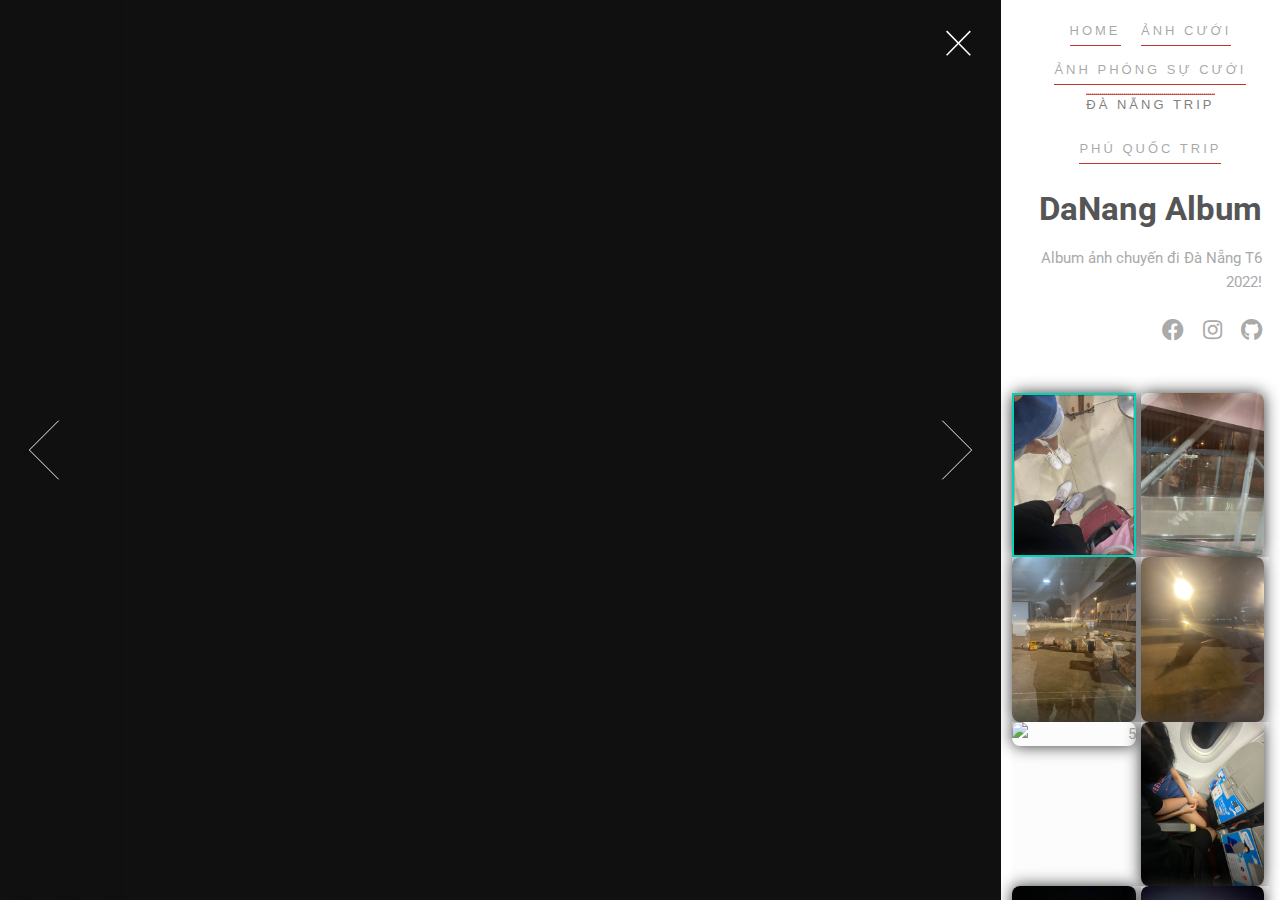
==== commit 7a8e085e: "a" ====
--- a/DaNangPhoto.html
+++ b/DaNangPhoto.html
@@ -18,10 +18,10 @@
 						<div class="navbar" id="navbar">
 							<ul class="snip1143">
 								<li><a href="index.html" data-hover="Home">Home</a></li>
-								<li class="current"><a href="#" data-hover="Ảnh Cưới">Ảnh Cưới</a></li>
-								<li><a href="#" data-hover="Ảnh Phóng Sự Cưới">Ảnh Phóng Sự Cưới</a></li>
-								<li><a href="#" data-hover="Đà Nẵng Trip">Đà Nẵng Trip</a></li>
-								<li><a href="#" data-hover="Phú Quốc Trip">Phú Quốc Trip</a></li>
+								<li><a href="weddingPhoto.html" data-hover="Ảnh Cưới">Ảnh Cưới</a></li>
+								<li><a href="weddingStories.html" data-hover="Ảnh Phóng Sự Cưới">Ảnh Phóng Sự Cưới</a></li>
+								<li class="current"><a href="#" data-hover="Đà Nẵng Trip">Đà Nẵng Trip</a></li>
+								<li><a href="PhuQuocPhoto.html" data-hover="Phú Quốc Trip">Phú Quốc Trip</a></li>
 								<!-- <li><a href="#" data-hover="Contact">Contact</a></li> -->
 							  </ul>
 						</div>
